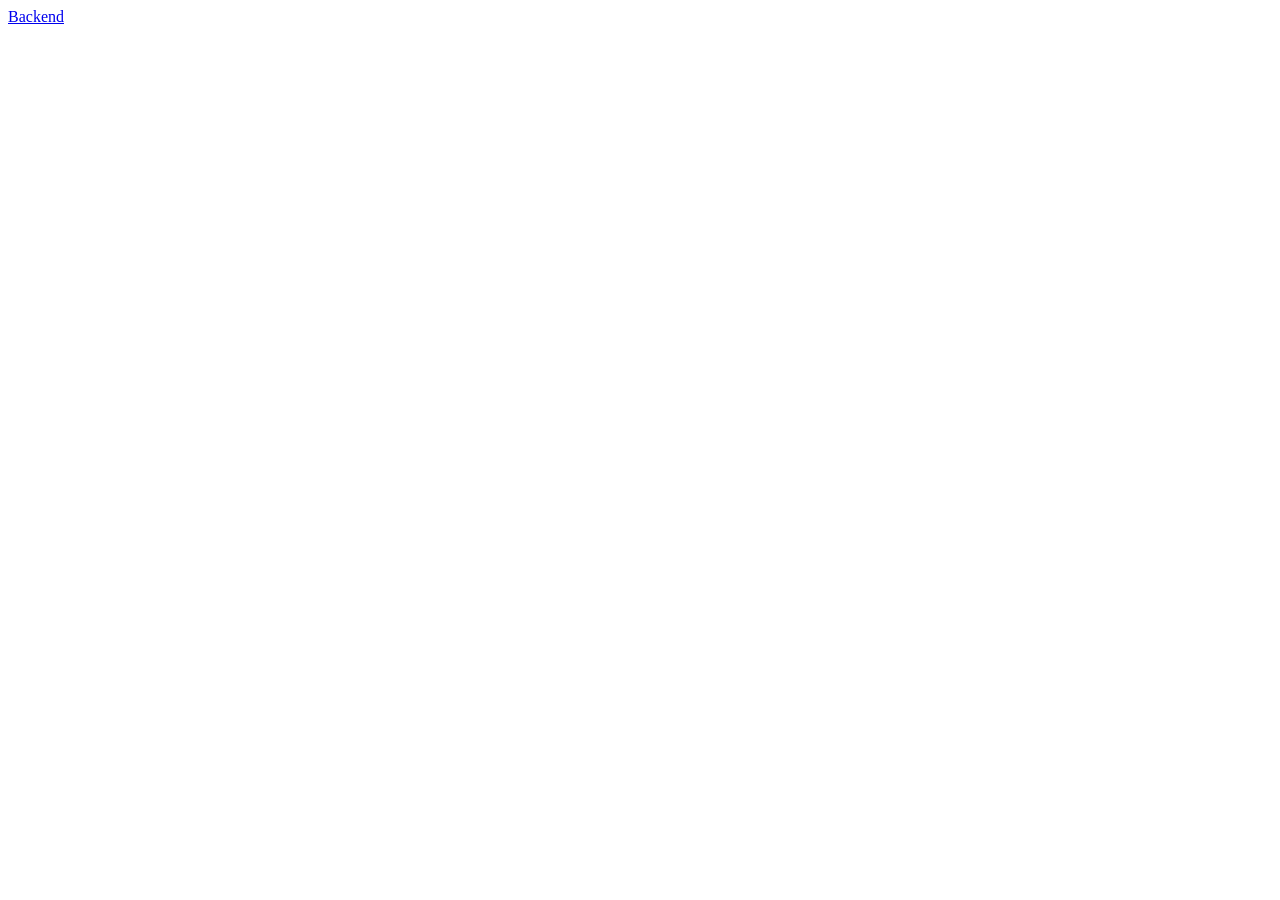
==== collectors/experimental/fixtures/sample_job_list.html @ 607cbbaa "Ship v0.13.0: Anki/experience/transcript polish, opt-in auth+warehouse, local APM. Closes v0.11–v0.1" ====
<!DOCTYPE html>
<html>
<head><title>Sample Board</title></head>
<body>
<script type="application/ld+json">
[
  {
    "@type": "JobPosting",
    "title": "ML Platform Engineer",
    "url": "https://example.com/jobs/1",
    "description": "Build LLM training pipelines with Python and Kubernetes.",
    "hiringOrganization": {"@type": "Organization", "name": "Acme AI"},
    "jobLocation": {"@type": "Place", "address": {"addressLocality": "Remote"}}
  },
  {
    "@type": "JobPosting",
    "title": "Applied Scientist",
    "url": "https://example.com/jobs/2",
    "description": "RAG evaluation and SFT data quality.",
    "hiringOrganization": {"@type": "Organization", "name": "Acme AI"},
    "jobLocation": {"@type": "Place", "address": {"addressLocality": "Shanghai"}}
  }
]
</script>
<a data-job-title="Backend Engineer" data-company="Beta Labs" href="/jobs/3">Backend</a>
</body>
</html>
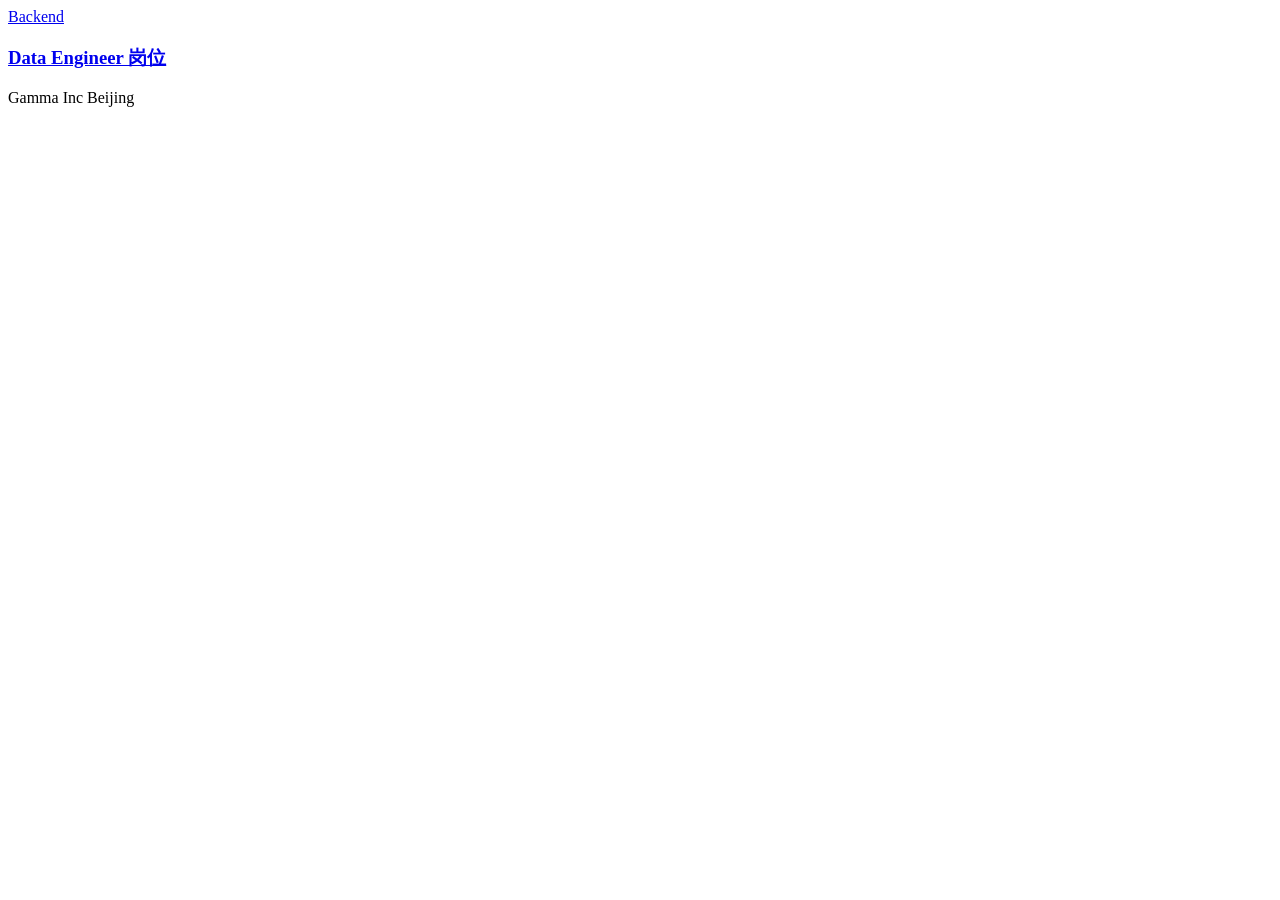
==== commit a55a08e8: "Ship v0.19–0.20: crawl patterns, multi discover, fit-depth crawl. Port compliant Job Seek/feeds/Smar" ====
--- a/collectors/experimental/fixtures/sample_job_list.html
+++ b/collectors/experimental/fixtures/sample_job_list.html
@@ -23,5 +23,10 @@
 ]
 </script>
 <a data-job-title="Backend Engineer" data-company="Beta Labs" href="/jobs/3">Backend</a>
+<div class="job-card">
+  <h3><a href="/jobs/4">Data Engineer 岗位</a></h3>
+  <span class="company">Gamma Inc</span>
+  <span class="location">Beijing</span>
+</div>
 </body>
 </html>
